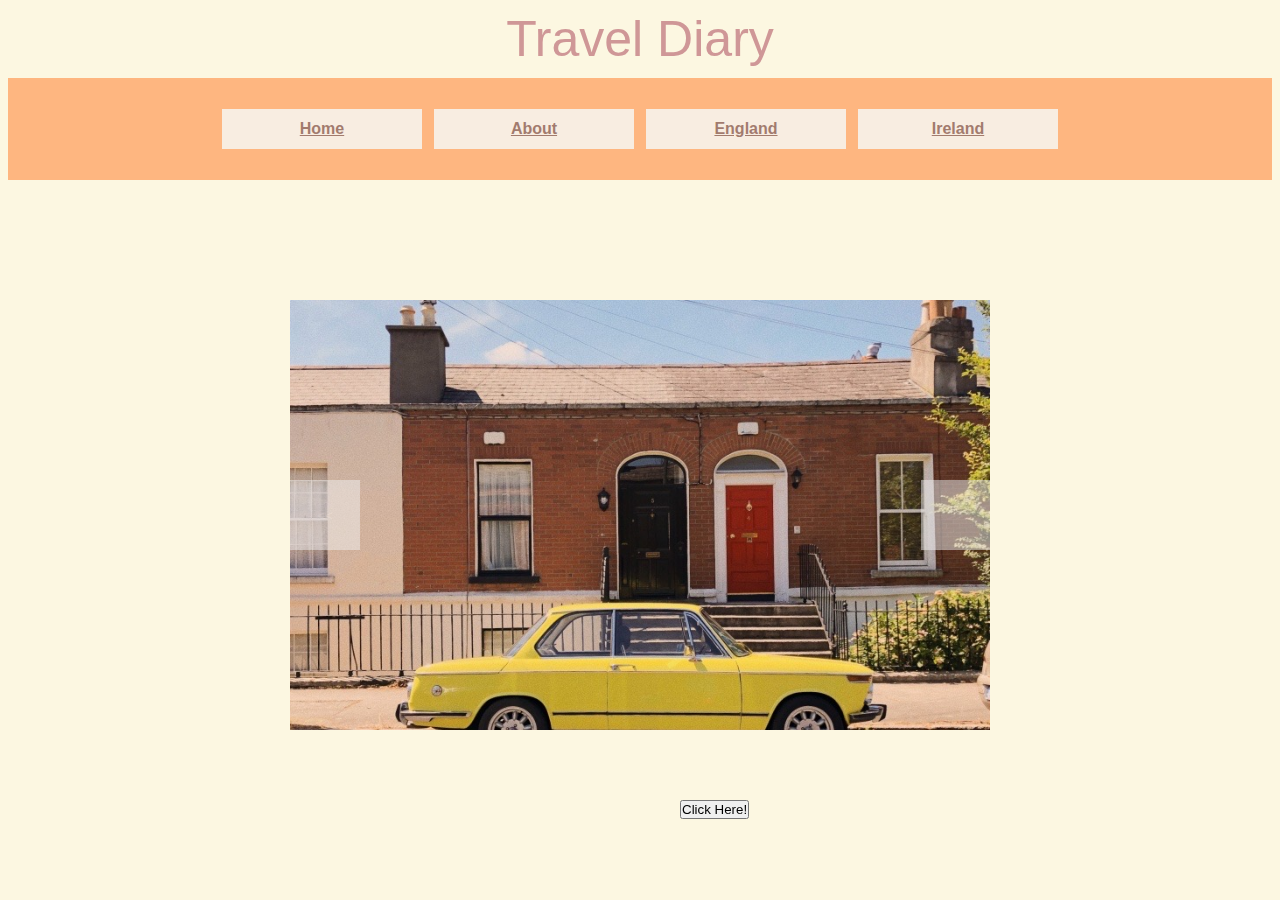
==== docs/index.html @ 23317713 "Update index.html" ====
<!doctype html>

<html lang="en">
<head>

  <title>Final Project</title>
 
  <link rel="stylesheet" href="./css/home.css">
  <link rel="stylesheet" href="https://use.typekit.net/yse0nxn.css">


  <script   src="http://code.jquery.com/jquery-3.5.1.js"   integrity="sha256-QWo7LDvxbWT2tbbQ97B53yJnYU3WhH/C8ycbRAkjPDc="   crossorigin="anonymous"></script>


  <link rel="stylesheet" href="https://cdnjs.cloudflare.com/ajax/libs/animate.css/4.0.0/animate.min.css"/>

   

</head>

<header>
  
   
  <h1 class="animate__animated animate__pulse">Travel Diary</h1>
  <nav>
      <ul>
          <div id="wrapper"> 
          <div class="row">

              <div class="box"><a href="index.html">Home</a> </div>

              <div class="box"><a href="About/">About</a></div>
              
              <div class="box"><a href="England/">England</a></div>

              <div class="box"><a href="./Ireland/index.html">Ireland</a></div>

      </ul>
  </nav>
</header>

<body>
 
  <script src="/docs/js/main.js"></script>

  <div id="slider">
    <button class="slideButton" id="buttonleft">&lt;&lt;</button>
    <button class="slideButton" id="buttonright">&gt;&gt;</button>
    <ul>
      <li class="type1"><img class="slider-img" src="images/DSC_0102.JPG" alt="ok"></li>
      <li class="type2"><img class="slider-img" src="images/IMG_4153.JPG" alt="yellow-car"></li>
      <li class="type1"><img class="slider-img" src="images/IMG_4160.JPG" alt="ice-cream"></li>
      <li class="type2"><img class="slider-img" src="images/london.jpg" alt="London"></li>
      <li class="type1"><img class="slider-img" src="images/IMG_4154.JPG" alt="Small town in Ireland"></li>
      <li class="type2"><img class="slider-img" src="images/IMG_4158.jpeg" alt="London"></li>
    </ul>
  </div>

    
  <button class="modal-button">Click Here! <br></button>

 
<div class="modal">
  <div class="modal-background"></div>
  <div class="modal-popout">
    <p>hmmmm</p>
    <p>i'm gonna write something here</p>
    <div class="modal-close">+</div>
  </div>
</div>

  <div class="fade-bg"></div>
  <br>
</body>
</div>
</div>
</html>
---- docs/css/home.css ----
body 
* {
    padding: 0;
    margin: 0;
}

h1 {
    font-family: milonguita,sans-serif;
    font-weight: 400;
    font-style: normal;
    text-align: center;
    margin: 10px;
    font-size: 50px;
    text-align: center;
    justify-content: center;
    align-items: center;
}

a {
    padding: 20px;
    margin: 20px;
    color: #7c463d;
    font-family: sarina, sans-serif;
    font-style: normal;
    font-weight: 550;  

}

body {
    background-color: #fcf7e1;
    color: rgb(207, 151, 151);
    
}

#wrapper {

    margin: 0 auto;
    display: flex;
    flex-direction: column;
    align-items: center;
    justify-content: space-between;
    background-color:#ff9a57;  
    opacity: 0.7; 
    padding: 20px;

}

#img-wrapper {

    margin: 0 auto;
    display: flex;
    flex-direction: column;
    justify-content: space-between; 
    opacity: 0.7; 
    padding: 20px;

}

 
.row {
    display: flex;
    width: 94%;
    justify-content: center;
    margin: 5px 0;
   
  }
   
  nav ul li a {
    display: block; padding: 25px 40px;
    color: #838383; text-decoration: none;
}









.box {

    background-color: #f7e8e2;
    align-items: center;
    display: flex;
    justify-content: center;
    height: 40px;
    width: 200px;
    margin: 6px;
    animation-name: move;
    animation-duration: 1s;
    font-family: gooddog-new, sans-serif;
    font-weight: 400;
    font-style: normal;
    transition-duration: 1s;
    }

 .box2 {

    position: absolute;
    width: 450px;
    height: 200px;
    right: 300px;
    top: 400px;
    text-align: center;
    font-size: 20px;
        
    }
    
.about-box {
    
    background-image: url(DSC_1009.jpeg);
    display: flex;
    justify-content: center;
    align-items: center;
    position: absolute;
    left: 450px;
    top: 300px;
    width: 600px;
    height: 400px;
    font-size: 25px;
    text-align: center;
    border: solid #ffcf91 2px;
    
    }

.buck-box {

    position: absolute;
    width: 430px;
    height: 200px;
    left: 200px;
    top: 700px;
    text-align: center;
    justify-content: center;
    align-items: center;
    font-size: 20px;
}

.flower-box {

    position: absolute;
    width: 450px;
    height: 200px;
    right: 300px;
    top: 1100px;
    text-align: center;
    font-size: 20px;

}

.grave-box {

    position: absolute;
    width: 430px;
    height: 200px;
    left: 200px;
    top: 1450px;
    text-align: center;
    justify-content: center;
    align-items: center;
    font-size: 20px;
}

.pride-box {

    position: absolute;
    top: 400px;
    left: 200px;
    width: 450px;
    text-align: center;
    justify-content: center;
    align-items: center;
    font-size: 20px;
}

.water-box {

    position: absolute;
    width: 450px;
    height: 311px;
    right: 300px;
    top: 700px;
    font-size: 20px;
    text-align: center;
    justify-content: center;
    align-items: center;

}

.worries-box {

    position: absolute;
    width: 430px;
    height: 300px;
    left: 200px;
    top: 1170px;
    font-size: 20px;
    text-align: center;
    justify-content: center;
    align-items: center;
}

.kerry-box {

    position: absolute;
    width: 450px;
    height: 311px;
    right: 300px;
    top: 1600px;
    font-size: 20px;
    text-align: center;
    justify-content: center;
    align-items: center;
}
 .box:hover {
    background-color: #F5ADAB;
    animation-name: move;
    animation-duration: 1s; }










.eye-img {

    position: absolute;
    width: 430px;
    height: 287px;
    left: 200px;
    top: 300px;  
    
}

.buck-img {
    position: absolute;
    width: 450px;
    height: 311px;
    right: 300px;
    top: 621px;
}

.flower-img {
    position: absolute;
    width: 430px;
    height: 300px;
    left: 200px;
    top: 1004px;
}

.grave-img {

    position: absolute;
    width: 450px;
    height: 311px;
    right: 300px;
    top: 1350px;
}

.pride-img {

    position: absolute;
    width: 450px;
    height: 300px;
    right: 300px;
    top: 300px;
}

.water-img {

    position: absolute;
    width: 430px;
    height: 300px;
    left: 200px;
    top: 621px;
}
.slider-img {
    width: 100%;
    object-fit: cover;
    
}

.worries-img {

    position: absolute;
    width: 450px;
    height: 500px;
    right: 300px;
    top: 950px;

}

.kerry-img {

    position: absolute;
    width: 430px;
    height: 300px;
    left: 200px;
    top: 1500px;
}

.statue-img {

    width: 430px;
    height: 300px;
    position: absolute;
    width: 450px;
    height: 311px;
    right: 300px;
    top: 1850px;
}








#slider{
	height:500px;
	width:700px;
	overflow:hidden;
    margin:50px auto;
    left: 0;
}

#slider ul{
	list-style-type:none;
	position:relative;
	height:500px;
	width:2800px;
	margin:0;
	padding:0;
	margin-left:-700px;
}

#slider ul li{
	height:500px;
	width:700px;
	margin:0;
	padding:0;
	display:block;
	float:left;
}

#slider ul li p{
	margin-left:320px;
	margin-top:180px;
}

.type1{
	background-color:rgb(255, 188, 199);
}

.type2{
	background-color:rgb(255, 227, 232);
}

.slideButton{
	position:relative;
	height:70px;
	width:70px;
	z-index:999;
	background-color:E8D8BE;
	color:white;
    border:0px;
    opacity: 0.5;
}

#buttonleft{
	top:250px;

}

#buttonright{
	top:250px;
	left:557px;
}

div.fade-bg {
    position: fixed;
    top: 0;
    left: 0;
    width: 100%;
    height: 100%;
    background-color: #FFDDB9;
    z-index: -1;
    opacity: 0;
  }







.modal-button {
  
    display: flex;
    justify-content: center;
    align-items: center;
    position: absolute;
    left: 680px;
    top: 800px;

}

.modal {
    display: none;
    opacity: 0;

}

.modal-popout {
    background: rgb(255, 244, 244);
    opacity: .9;
    border: 2px solid rgb(255, 175, 175);
    padding: 50px;
    position: absolute;
    top: 50%;
    left: 50%;
    transform: translate(-50%, -50%);
}

.modal-close {
    position: absolute;
    top: 10px;
    right: 10px;
    transform: rotate(45deg);
}

.modal-close:hover {
    cursor: pointer;
}

.modal-background {
    background-color: rgba(0, 0, 0, 0.5);
    width: 100%;
    height: 100%;
    position: absolute;
    top: 0;
    left: 0;
}
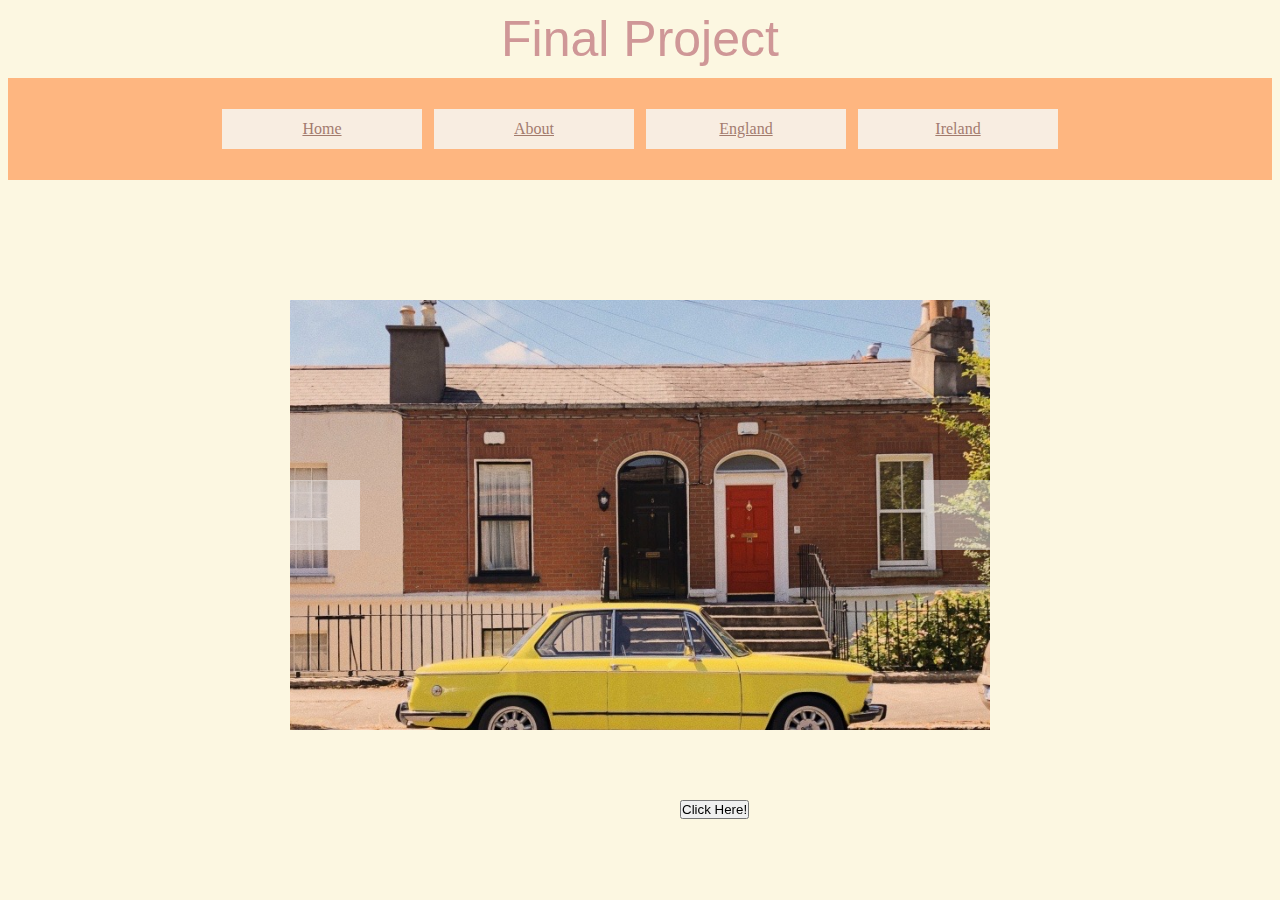
==== commit 7a2fc52f: "stuff" ====
--- a/docs/index.html
+++ b/docs/index.html
@@ -21,7 +21,7 @@
 <header>
   
    
-  <h1 class="animate__animated animate__pulse">Travel Diary</h1>
+  <h1 class="animate__animated animate__pulse">Final Project</h1>
   <nav>
       <ul>
           <div id="wrapper"> 
--- a/docs/css/home.css
+++ b/docs/css/home.css
@@ -20,9 +20,7 @@
     padding: 20px;
     margin: 20px;
     color: #7c463d;
-    font-family: sarina, sans-serif;
-    font-style: normal;
-    font-weight: 550;  
+ 
 
 }
 
@@ -89,9 +87,6 @@
     margin: 6px;
     animation-name: move;
     animation-duration: 1s;
-    font-family: gooddog-new, sans-serif;
-    font-weight: 400;
-    font-style: normal;
     transition-duration: 1s;
     }
 
@@ -213,6 +208,20 @@
     justify-content: center;
     align-items: center;
 }
+
+.statue-box {
+
+    position: absolute;
+    width: 430px;
+    height: 300px;
+    left: 200px;
+    top: 2000px;
+    font-size: 20px;
+    text-align: center;
+    justify-content: center;
+    align-items: center;
+}
+
  .box:hover {
     background-color: #F5ADAB;
     animation-name: move;
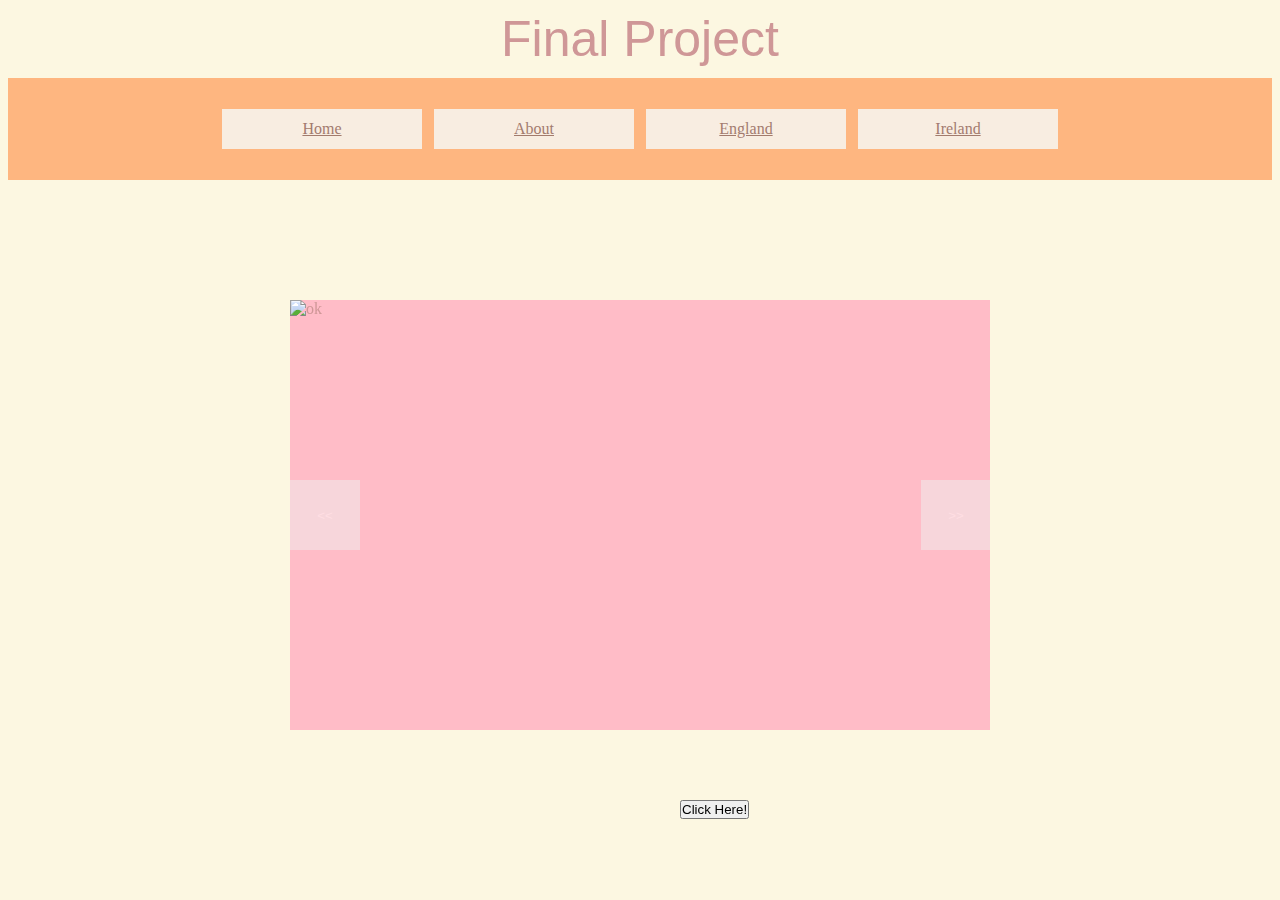
==== commit 36302570: "fix things?" ====
--- a/docs/index.html
+++ b/docs/index.html
@@ -5,17 +5,15 @@
 
   <title>Final Project</title>
  
-  <link rel="stylesheet" href="./css/home.css">
+  <link rel="stylesheet" href="css/home.css">
   <link rel="stylesheet" href="https://use.typekit.net/yse0nxn.css">
 
 
-  <script   src="http://code.jquery.com/jquery-3.5.1.js"   integrity="sha256-QWo7LDvxbWT2tbbQ97B53yJnYU3WhH/C8ycbRAkjPDc="   crossorigin="anonymous"></script>
-
-
+  <script
+  src="https://code.jquery.com/jquery-3.5.1.min.js"
+  integrity="sha256-9/aliU8dGd2tb6OSsuzixeV4y/faTqgFtohetphbbj0="
+  crossorigin="anonymous"></script>
   <link rel="stylesheet" href="https://cdnjs.cloudflare.com/ajax/libs/animate.css/4.0.0/animate.min.css"/>
-
-   
-
 </head>
 
 <header>
@@ -41,7 +39,7 @@
 
 <body>
  
-  <script src="/docs/js/main.js"></script>
+  
 
   <div id="slider">
     <button class="slideButton" id="buttonleft">&lt;&lt;</button>
@@ -49,7 +47,7 @@
     <ul>
       <li class="type1"><img class="slider-img" src="images/DSC_0102.JPG" alt="ok"></li>
       <li class="type2"><img class="slider-img" src="images/IMG_4153.JPG" alt="yellow-car"></li>
-      <li class="type1"><img class="slider-img" src="images/IMG_4160.JPG" alt="ice-cream"></li>
+      <li class="type1"><img class="slider-img" src="images/IMG_4160.jpg" alt="ice-cream"></li>
       <li class="type2"><img class="slider-img" src="images/london.jpg" alt="London"></li>
       <li class="type1"><img class="slider-img" src="images/IMG_4154.JPG" alt="Small town in Ireland"></li>
       <li class="type2"><img class="slider-img" src="images/IMG_4158.jpeg" alt="London"></li>
@@ -71,7 +69,8 @@
 
   <div class="fade-bg"></div>
   <br>
+
+
+  <script src="js/main.js"></script>
 </body>
-</div>
-</div>
 </html>--- a/docs/css/home.css
+++ b/docs/css/home.css
@@ -449,7 +449,7 @@
 }
 
 .modal-background {
-    background-color: rgba(0, 0, 0, 0.5);
+
     width: 100%;
     height: 100%;
     position: absolute;
